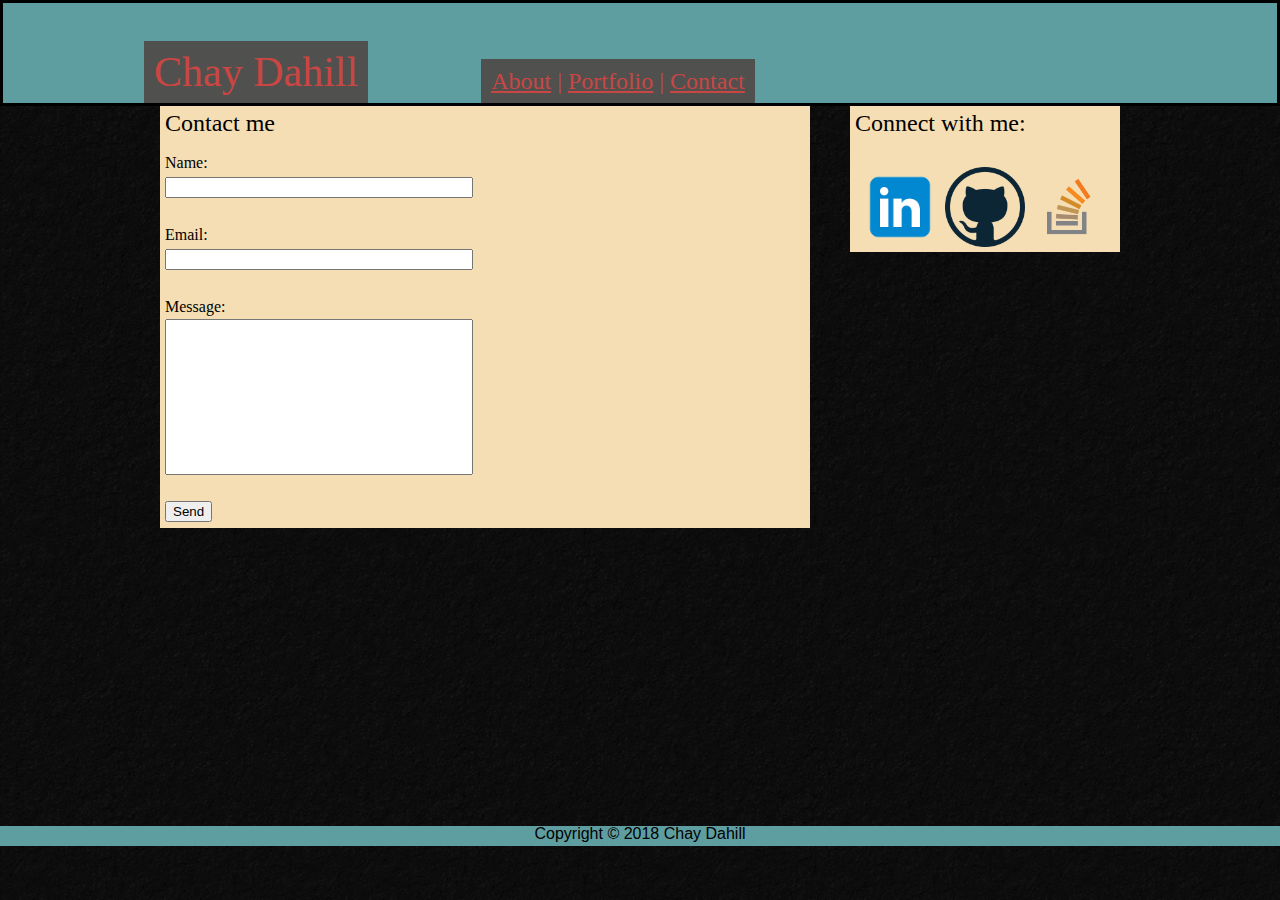
==== contact.html @ 729656a4 "portfolio using media query" ====
<!DOCTYPE html>
<html lang="en">

<head>
    <meta charset="UTF-8">
    <meta name="viewport" content="width=device-width, initial-scale=1.0">
    <meta http-equiv="X-UA-Compatible" content="ie=edge">
    <title>Chay Dahill Portfolio</title>
    <link rel="stylesheet" type="text/css" href="assets/css/reset.css">
    <link rel="stylesheet" type="text/css" href="assets/css/style.css">

</head>

<body>
    <header>
        <div class="chay">
            <h1>Chay Dahill</h1>
        </div>
        <div class="links">
            <a href="./index.html">About</a> |
            <a href="./portfolio.html">Portfolio</a> |
            <a href="./contact.html">Contact</a>
        </div>
    </header>
    <div class="content">
        <section class="main">
            <h2>Contact me</h2>
            <br>
            <form action="mailto:cfdahill@gmail.com">
                Name:
                <br>
                <input type="text" name="name" class="textbox">
                <br>
                <br> Email:
                <br>
                <input type="email" name="email" class="textbox">
                <br>
                <br> Message:
                <br>
                <input type="text" name="message" id="message">
                <br>
                <br>
                <input type="submit" value="Send">
            </form>
        </section>

        <section class="connect">
            <h2>Connect with me:</h2>
            <br>
            <br>
            <a href="https://www.linkedin.com/in/charles-dahill-239b20b4" target="blank">
                <image src="assets/images/linkedin.webp" class="imageLink" alt="linkedin logo"></image>
            </a>
            <a href="https://github.com/cfdahill" target="blank">
                <image src="assets/images/github.png" class="imageLink" alt="github logo"></image>
            </a>
            <a href="https://stackoverflow.com/users/9143086/chay-dahill?tab=profile" target="blank">
                <image src="assets/images/stackoverflow.png" class="imageLink" alt="stack overflow logo"></image>
            </a>
        </section>
    </div>

    <footer>
        Copyright © 2018 Chay Dahill
    </footer>
</body>

</html>
---- assets/css/style.css ----
/*appears in all pages*/
body{
    background-image: url(../images/burried/burried.png);
    overflow:scroll;
}

header{
border:solid black;
background:#5f9ea0;
padding:50px;
font-family: 'Georgia', Times, "Times New Roman", serif;

}

.chay {
    font-size: 42px; 
    padding:10px 10px;
    background:#50514f;
    color:#ca4643;
    margin:-12px 67px 0px 91px;
    display:block;
    float:left;
    }

.links{
    
    background:#50514f;
    color: #ca4643;
    font-size:24px; 
    padding: 10px 10px;
    display:block;
    float:left;
    margin: 6px 0px 0px 46px;
}

a {
    color: #ca4643;
}

.picture{
    float:left;
    margin: 10px 10px 10px 10px;
}

.content{
margin:auto;
width: 960px;
min-height: 80vh;
}

section{
  background:#f5deb3;
}

.main{
    display:block;
    float: left;
width:640px;
margin-right: 20px;
padding:5px;
}

.connect{
    padding:5px;
display: block;
width: 260px;
float:right;

}

h1 {
    font-family: 'Georgia', Times, "Times New Roman", serif;
}

h2{
    font-family: 'Georgia', Times, "Times New Roman", serif;
    font-size: 24px;
}

p{
    font-family: 'Arial', 'Helvetica Neue', Helvetica, sans-serif;
    line-height:150%;

}

.imageLink{
width: 80px;
height: 80px;
margin-left:5px;
float:left;
}



footer{
clear:both;
display:block;
background:cadetblue;
text-align:center;
/*position:fixed;
bottom:0px;*/
width:100%;
height:20px;
font-family: 'Arial', 'Helvetica Neue', Helvetica, sans-serif;
}


/*only on index*/
#myPicture {
transform: rotate(90deg);
width:200px;
margin: 10px 10px 20px 10px;
}

#education {
    font-family: 'Arial', 'Helvetica Neue', Helvetica, sans-serif;
    line-height:150%;
    list-style-type: circle;
    padding-right: 10px;
    margin-left:20px;
}

/*only on cantact*/
form {
    line-height:150%;
}

.textbox{
width:300px;
}

#message{
width:300px;
height:150px;
}

/*only on portfolio*/
.portfolio{
    display:block;
    border: solid black;
    float: left;
    padding: 5px 0px 5px 5px;
    margin: 50px 50px;
    text-align:center;
    background:white;
}

.projectImage{
    width:200px;
}

.projLink {
    text-decoration: none;
    font-size:18px;
}

/*media queries*/
@media screen and (max-width: 980px) and (min-width: 769px){
    header{
        padding:50px;
    }
    .chay{
        margin: -12px 67px 0px 0px;
    }
    .links{
        margin: 6px 0px 0px 0px;
    }
    .content{
        width: 740px;
    }
    .main{
        width:300px;
        margin:10px 20px 10px 50px;
    }
    .picture{
        float:none;
        margin-left:40px;
    }
    #mypicture{
        float:none;
        margin:10px 10px 20px 40px;
    }
    .connect{
        width:260px;
        margin:10px 20px 50px 20px;
        float: left;
    }
    .projectImage{
        width:180px;
    }
    .textbox{
        width: 285px;
    }
    #message{
        width:285px;
    }
}

@media screen and (max-width: 768px) and (min-width: 641px){
    header{
        padding:35px;
    }
    .chay{
        margin: -21px 20px 0px -21px;
        font-size:36px;
    }
    .links{
        margin: -8px 0px 0px 36px;
    }
    .content{
        width:640px;
    }
    .main{
        margin: 10px 15px;
        width: 600px;
        float:none;
    }
    .connect{
        margin: 10px 15px;
        width: 600px;
        float:none;
        padding-bottom:90px;
    }
    #portMain{
        height: 300px;
    }
    .portfolio{
        float:left;
        width: 220px;
        margin: 0px 10px 20px 40px;
    }
    .textbox{
        width: 595px;
    }
    #message{
        width:595px;
    }
}


@media screen and (max-width: 640px){
    header{
        position: static;
        padding-top: 0px;
        padding-bottom: 100px;
    }
    .chay{
       margin: 0px 2px 2px -39px; 
       padding-top: 6px;
       padding-bottom: 6px;
    }
    .links {
       margin-left: 2px;
       font-size: 18px;

    }
    .content{
        max-width: 100vw;
    }
    .main{
        width: 90vw;
        margin: auto;
        margin-bottom: 10px;
        float: none;
    }
    .connect{
        width: 90vw;
        margin: auto;
        margin-bottom: 10px;
        float: none;
        padding-bottom:85px;
    }
    .picture{
        float:none;
        margin: 10px 10vw 10px 14vw;
    }
    .textbox{
        width: 85vw;
    }
    #message{
        width: 85vw;
    }
    #portMain{
        height:570px;
    }
    .portfolio{
        float: none;
        margin:10px 13vw;
    }
}
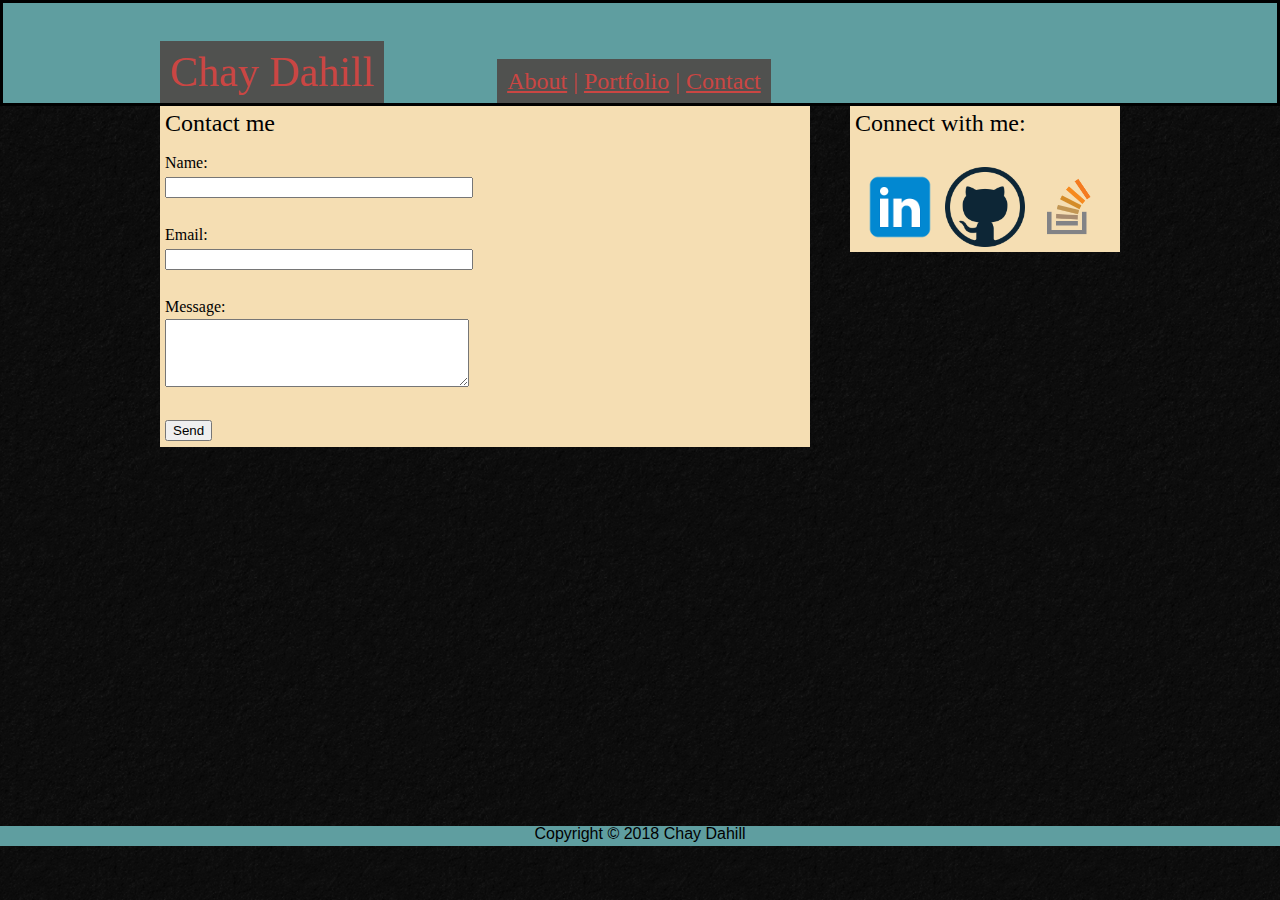
==== commit 249e1061: "made header properly react for all screen sizes" ====
--- a/contact.html
+++ b/contact.html
@@ -13,14 +13,16 @@
 
 <body>
     <header>
-        <div class="chay">
-            <h1>Chay Dahill</h1>
-        </div>
-        <div class="links">
-            <a href="./index.html">About</a> |
-            <a href="./portfolio.html">Portfolio</a> |
-            <a href="./contact.html">Contact</a>
-        </div>
+        <section class="top">
+            <div class="chay">
+                <h1>Chay Dahill</h1>
+            </div>
+            <div class="links">
+                <a href="./index.html">About</a> |
+                <a href="./portfolio.html">Portfolio</a> |
+                <a href="./contact.html">Contact</a>
+            </div>
+        </section>
     </header>
     <div class="content">
         <section class="main">
@@ -37,7 +39,7 @@
                 <br>
                 <br> Message:
                 <br>
-                <input type="text" name="message" id="message">
+                <textarea name="message" id="message"></textarea>
                 <br>
                 <br>
                 <input type="submit" value="Send">
@@ -48,7 +50,7 @@
             <h2>Connect with me:</h2>
             <br>
             <br>
-            <a href="https://www.linkedin.com/in/charles-dahill-239b20b4" target="blank">
+            <a href="https://www.linkedin.com/in/chay-dahill/" target="blank">
                 <image src="assets/images/linkedin.webp" class="imageLink" alt="linkedin logo"></image>
             </a>
             <a href="https://github.com/cfdahill" target="blank">
--- a/assets/css/style.css
+++ b/assets/css/style.css
@@ -12,12 +12,16 @@
 
 }
 
+.top{
+    margin: auto;
+    width: 960px;
+}
 .chay {
     font-size: 42px; 
     padding:10px 10px;
     background:#50514f;
     color:#ca4643;
-    margin:-12px 67px 0px 91px;
+    margin:-12px 67px 0px 0px;
     display:block;
     float:left;
     }
@@ -129,9 +133,9 @@
 width:300px;
 }
 
-#message{
-width:300px;
-height:150px;
+textarea{
+height: 62px;
+width: 298px;
 }
 
 /*only on portfolio*/
@@ -159,8 +163,11 @@
     header{
         padding:50px;
     }
+    .top{
+        width: 740px;
+    }
     .chay{
-        margin: -12px 67px 0px 0px;
+        margin: -12px 110px 0px 50px;
     }
     .links{
         margin: 6px 0px 0px 0px;
@@ -200,8 +207,11 @@
     header{
         padding:35px;
     }
+    .top{
+        width:640px;
+    }
     .chay{
-        margin: -21px 20px 0px -21px;
+        margin: -21px 20px 0px 13px;
         font-size:36px;
     }
     .links{
@@ -241,17 +251,21 @@
 @media screen and (max-width: 640px){
     header{
         position: static;
-        padding-top: 0px;
-        padding-bottom: 100px;
+        padding:35px
+    }
+    .top{
+        max-width: 100vw;
     }
     .chay{
-       margin: 0px 2px 2px -39px; 
+       margin: -1px 0px 0px -25px; 
        padding-top: 6px;
        padding-bottom: 6px;
+       font-size: 24px;
     }
     .links {
-       margin-left: 2px;
-       font-size: 18px;
+       margin-top: -3px;
+       font-size: 14px;
+       margin-left: 15px;
 
     }
     .content{
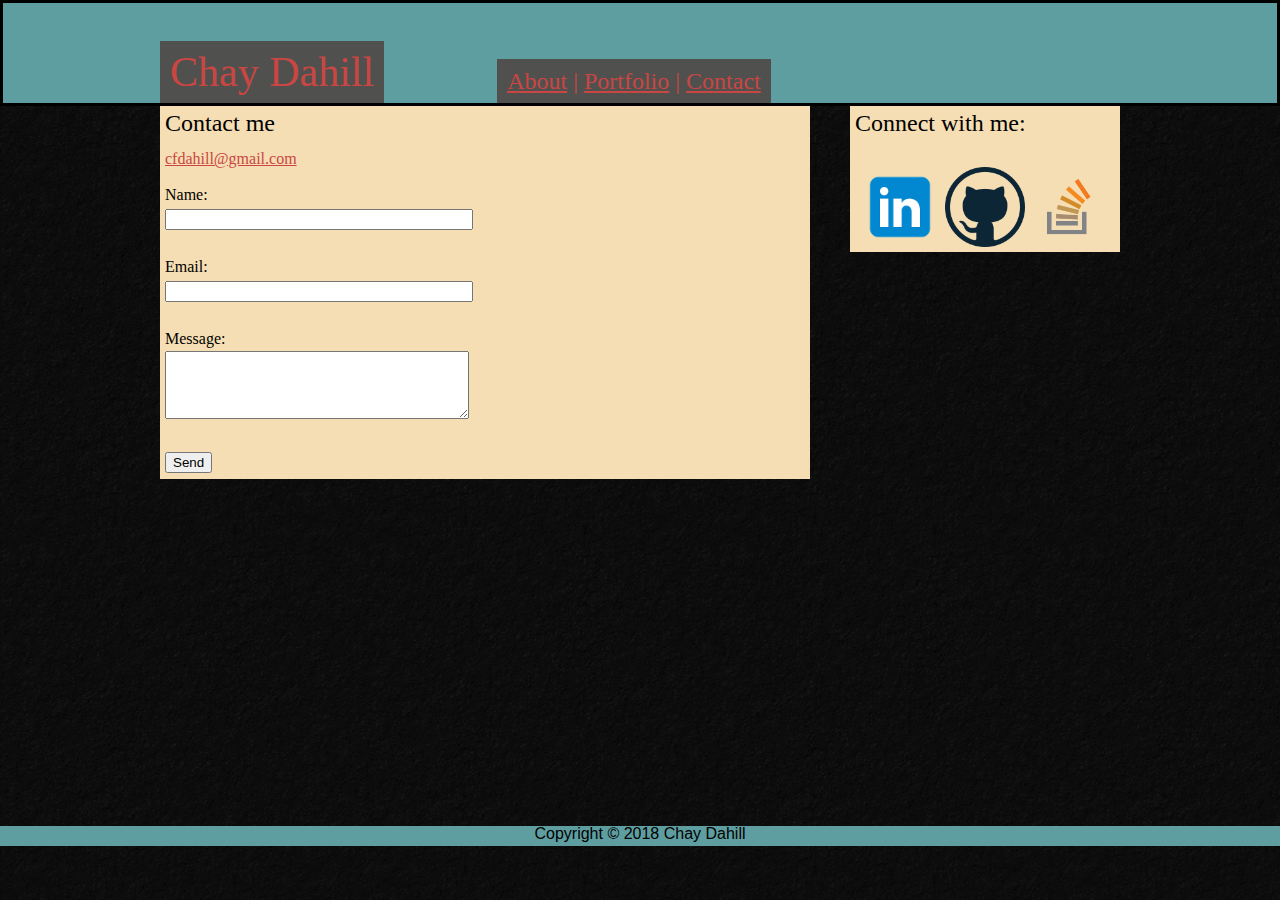
==== commit 1d5f0e75: "added email address" ====
--- a/contact.html
+++ b/contact.html
@@ -27,6 +27,8 @@
     <div class="content">
         <section class="main">
             <h2>Contact me</h2>
+            <br>
+            <h3><a href="mailto:cfdahill@gmail.com" target="blank">cfdahill@gmail.com</a></h3>
             <br>
             <form action="mailto:cfdahill@gmail.com">
                 Name:
--- a/assets/css/style.css
+++ b/assets/css/style.css
@@ -101,8 +101,6 @@
 display:block;
 background:cadetblue;
 text-align:center;
-/*position:fixed;
-bottom:0px;*/
 width:100%;
 height:20px;
 font-family: 'Arial', 'Helvetica Neue', Helvetica, sans-serif;
@@ -124,7 +122,7 @@
     margin-left:20px;
 }
 
-/*only on cantact*/
+/*only on contact*/
 form {
     line-height:150%;
 }
@@ -144,13 +142,14 @@
     border: solid black;
     float: left;
     padding: 5px 0px 5px 5px;
-    margin: 50px 50px;
+    margin: 10px 20px;
     text-align:center;
     background:white;
 }
 
 .projectImage{
-    width:200px;
+    width:250px;
+
 }
 
 .projLink {
@@ -193,7 +192,7 @@
         float: left;
     }
     .projectImage{
-        width:180px;
+        width:244px;
     }
     .textbox{
         width: 285px;
@@ -225,6 +224,7 @@
         width: 600px;
         float:none;
     }
+
     .connect{
         margin: 10px 15px;
         width: 600px;
@@ -232,7 +232,7 @@
         padding-bottom:90px;
     }
     #portMain{
-        height: 300px;
+        height: 450px;
     }
     .portfolio{
         float:left;
@@ -244,6 +244,9 @@
     }
     #message{
         width:595px;
+    }
+    .projectImage{
+        width:29vw;
     }
 }
 
@@ -276,7 +279,9 @@
         margin: auto;
         margin-bottom: 10px;
         float: none;
-    }
+        height: auto;
+    }
+
     .connect{
         width: 90vw;
         margin: auto;
@@ -294,11 +299,12 @@
     #message{
         width: 85vw;
     }
-    #portMain{
-        height:570px;
-    }
+
     .portfolio{
         float: none;
         margin:10px 13vw;
     }
+    .projectImage{
+        width: 60vw
+    }
 }